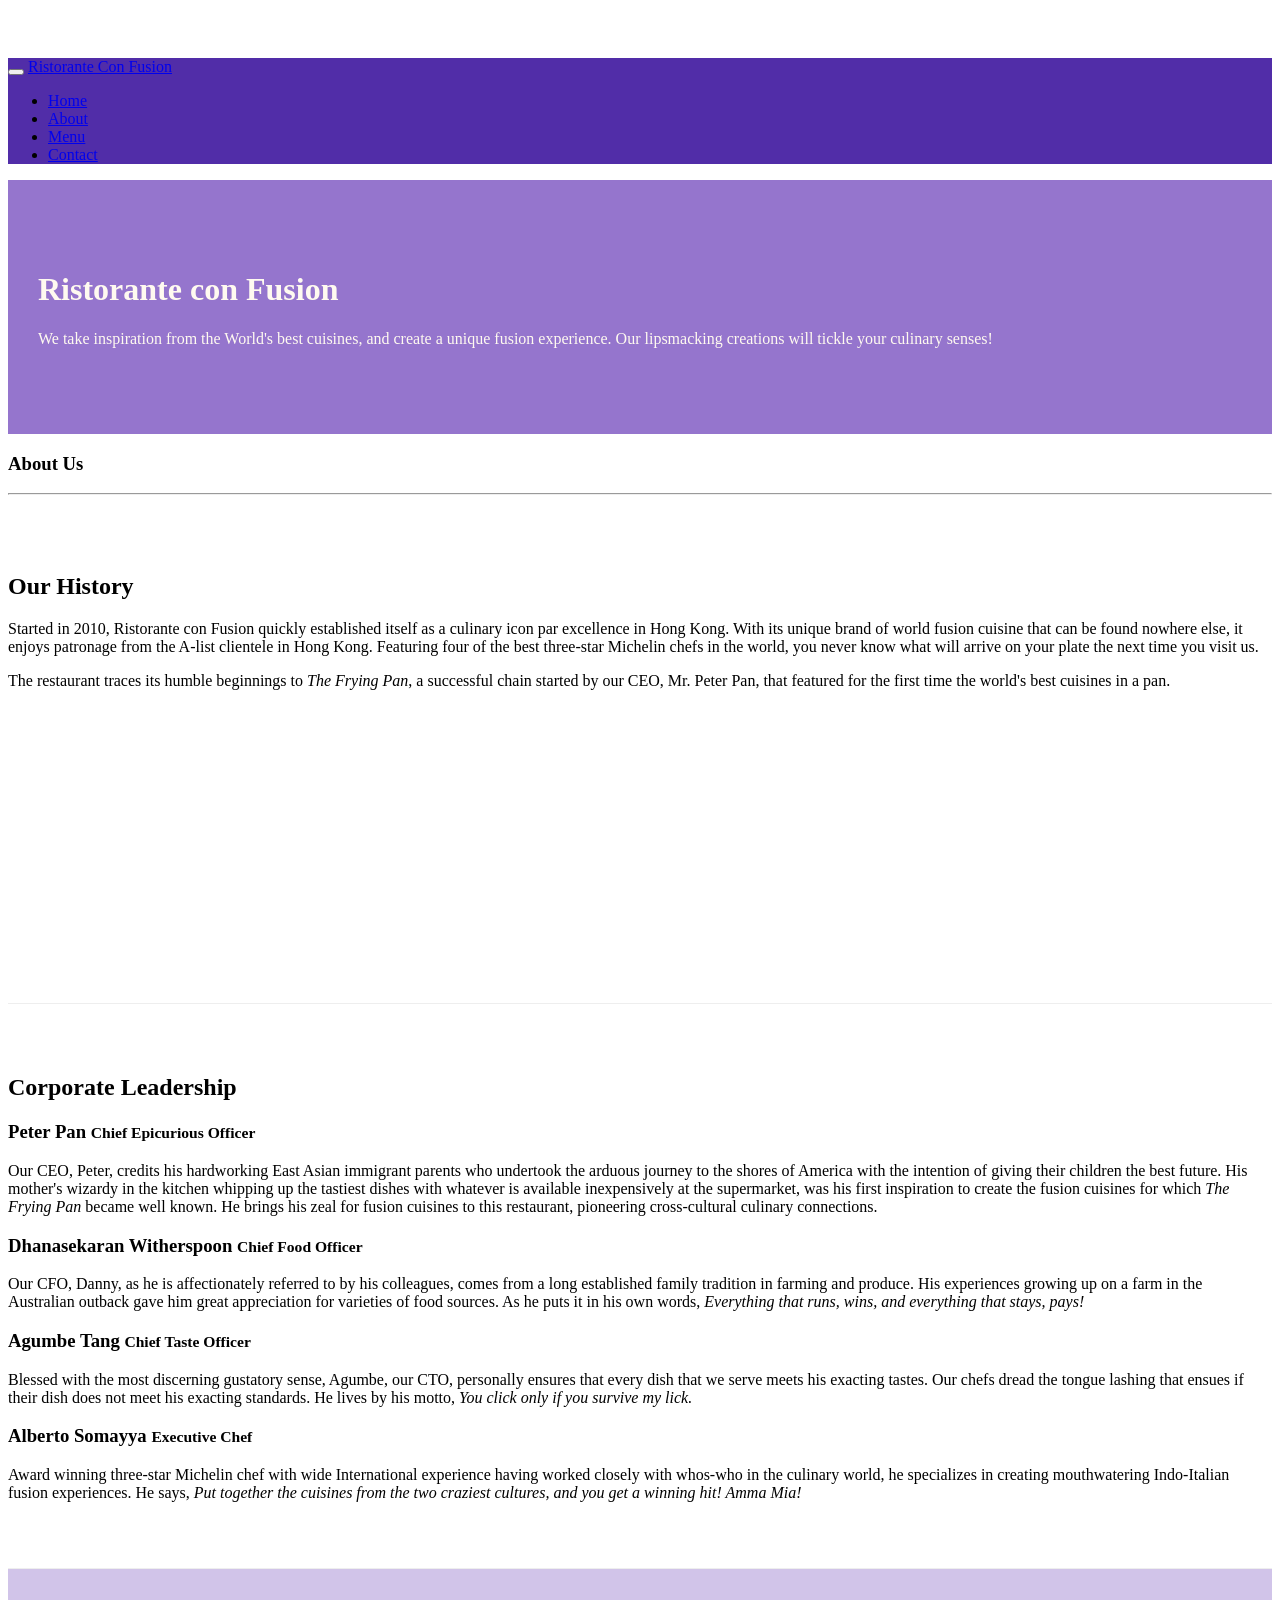
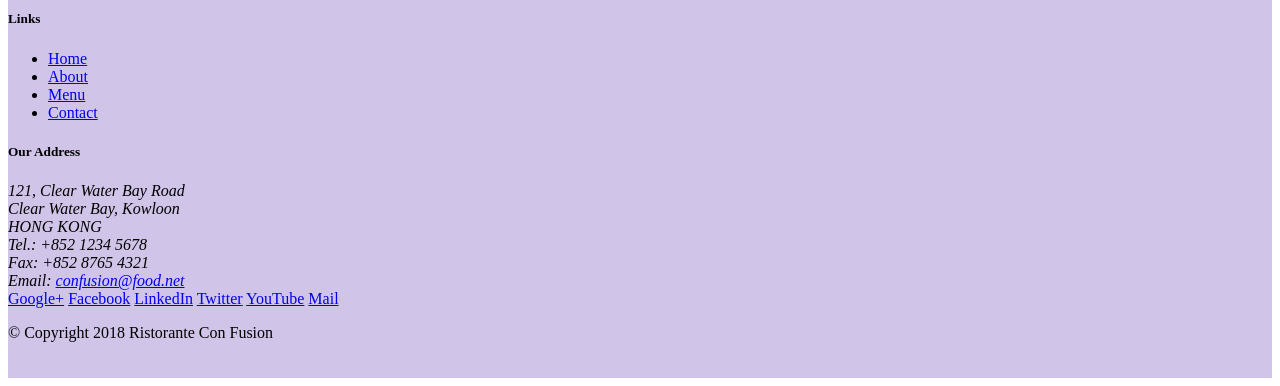
==== aboutus.html @ a21fac52 "adding navbar" ====
<!DOCTYPE html>
<html lang="en">

<head>
    <!-- Required meta tags always come first -->
    <meta charset="utf-8">
    <meta name="viewport" content="width=device-width, initial-scale=1, shrink-to-fit=no">
    <meta http-equiv="x-ua-compatible" content="ie=edge">

    <!-- Bootstrap CSS -->
    <link rel="stylesheet" href="node_modules/bootstrap/dist/css/bootstrap.min.css">
    <link rel="stylesheet" href="css/styles.css">
    <link rel="stylesheet" href="node_modules/font-awesome/css/font-awesome.min.css">
    <link rel="stylesheet" href="node_modules/bootstrap-social/bootstrap-social.css">
    <title>Ristorante Con Fusion: About Us</title>

</head>

<body>
    <nav class="navbar navbar-dark navbar-expand-sm fixed-top">
        <div class="container">
            <button class="navbar-toggler" type="button" data-toggle="collapse" data-target="#Navbar">
                <span class="navbar-toggler-icon"></span>
            </button>
            <a class="navbar-brand" href="#">Ristorante Con Fusion</a>
            <div class="collapse navbar-collapse" id="Navbar">
                <ul class="navbar-nav mr-auto">
                    <li class="nav-item"><a class="nav-link" href="./index.html">Home</a></li>
                    <li class="nav-item active"><a class="nav-link" href="#">About</a></li>
                    <li class="nav-item"><a class="nav-link" href="#">Menu</a></li>
                    <li class="nav-item"><a class="nav-link" href="#">Contact</a></li>
                </ul>
            </div>
        </div>
    </nav>
    <header class="jumbotron">
        <div class="container">
            <div class="row row-header">
                <div class="col-12 col-sm-6">
                    <h1>Ristorante con Fusion</h1>
                    <p>We take inspiration from the World's best cuisines, and create a unique fusion experience. Our
                        lipsmacking creations will tickle your culinary senses!</p>
                </div>
                <div class="col-12 col-sm">
                </div>
            </div>
        </div>
    </header>

    <div class="container">
        <div>
            <div>
                <h3>About Us</h3>
                <hr>
            </div>
        </div>

        <div class="row row-content align-items-center">
            <div class="col-12 col-sm-6">
                <h2>Our History</h2>
                <p>Started in 2010, Ristorante con Fusion quickly established itself as a culinary icon par excellence
                    in Hong Kong. With its unique brand of world fusion cuisine that can be found nowhere else, it
                    enjoys patronage from the A-list clientele in Hong Kong. Featuring four of the best three-star
                    Michelin chefs in the world, you never know what will arrive on your plate the next time you visit
                    us.</p>
                <p>The restaurant traces its humble beginnings to <em>The Frying Pan</em>, a successful chain started
                    by our CEO, Mr. Peter Pan, that featured for the first time the world's best cuisines in a pan.</p>
            </div>
            <div>
            </div>
        </div>


        <div class="row row-content align-items-center">
            <div class="col-12">
                <h2>Corporate Leadership</h2>
                <h3>Peter Pan <small>Chief Epicurious Officer</small></h3>
                <p class="d-none d-sm-block">Our CEO, Peter, credits his hardworking East Asian immigrant parents who
                    undertook the arduous
                    journey to the shores of America with the intention of giving their children the best future. His
                    mother's wizardy in the kitchen whipping up the tastiest dishes with whatever is available
                    inexpensively at the supermarket, was his first inspiration to create the fusion cuisines for which
                    <em>The Frying Pan</em> became well known. He brings his zeal for fusion cuisines to this
                    restaurant, pioneering cross-cultural culinary connections.</p>
                <h3>Dhanasekaran Witherspoon <small>Chief Food Officer</small></h3>
                <p class="d-none d-sm-block">Our CFO, Danny, as he is affectionately referred to by his colleagues,
                    comes from a long established
                    family tradition in farming and produce. His experiences growing up on a farm in the Australian
                    outback gave him great appreciation for varieties of food sources. As he puts it in his own words,
                    <em>Everything that runs, wins, and everything that stays, pays!</em></p>
                <h3>Agumbe Tang <small>Chief Taste Officer</small></h3>
                <p class="d-none d-sm-block">Blessed with the most discerning gustatory sense, Agumbe, our CTO,
                    personally ensures that every
                    dish that we serve meets his exacting tastes. Our chefs dread the tongue lashing that ensues if
                    their dish does not meet his exacting standards. He lives by his motto, <em>You click only if you
                        survive my lick.</em></p>
                <h3>Alberto Somayya <small>Executive Chef</small></h3>
                <p class="d-none d-sm-block">Award winning three-star Michelin chef with wide International
                    experience having worked closely with
                    whos-who in the culinary world, he specializes in creating mouthwatering Indo-Italian fusion
                    experiences. He says, <em>Put together the cuisines from the two craziest cultures, and you get a
                        winning hit! Amma Mia!</em></p>
            </div>
        </div>

    </div>

    <footer class="footer">
        <div class="container">
            <div class="row">
                <div class="col-4 offset-1 col-sm-2">
                    <h5>Links</h5>
                    <ul class="list-unstyled">
                        <li><a href="#">Home</a></li>
                        <li><a href="#">About</a></li>
                        <li><a href="#">Menu</a></li>
                        <li><a href="#">Contact</a></li>
                    </ul>
                </div>
                <div class="col-7 col-sm-5">
                    <h5>Our Address</h5>
                    <address>
                        121, Clear Water Bay Road<br>
                        Clear Water Bay, Kowloon<br>
                        HONG KONG<br>
                        Tel.: +852 1234 5678<br>
                        Fax: +852 8765 4321<br>
                        Email: <a href="mailto:confusion@food.net">confusion@food.net</a>
                    </address>
                </div>
                <div class="col-12 col-sm-4 align-self-center">
                    <div class="text-center">
                        <a href="http://google.com/+">Google+</a>
                        <a href="http://www.facebook.com/profile.php?id=">Facebook</a>
                        <a href="http://www.linkedin.com/in/">LinkedIn</a>
                        <a href="http://twitter.com/">Twitter</a>
                        <a href="http://youtube.com/">YouTube</a>
                        <a href="mailto:">Mail</a>
                    </div>
                </div>
            </div>
            <div class="row justify-content-center">
                <div class="col-auto">
                    <p>© Copyright 2018 Ristorante Con Fusion</p>
                </div>
            </div>
        </div>
    </footer>

</body>

</html>
---- css/styles.css ----
body{
    padding:50px 0px 0px 0px;
    z-index:0;
}

.navbar-dark {
     background-color: #512DA8;
}

.row-header {
    margin: 0px auto;
    padding: 0px auto;
}

.row-content {
    margin: 0px auto;
    padding: 50px 0px 50px 0px;
    border-bottom: 1px ridge;
    min-height: 400px;
}

.footer {
    background-color: #D1C4E9;
    margin: 0px auto;
    padding: 20px 0px 20px 0px;
}

.jumbotron {
    padding: 70px 30px 70px 30px;
    margin: 0px auto;
    background: #9575CD;
    color: floralwhite;
}

.address {
    font-size: 80%;
    margin: 0px;
    color: #0f0f0f;
}
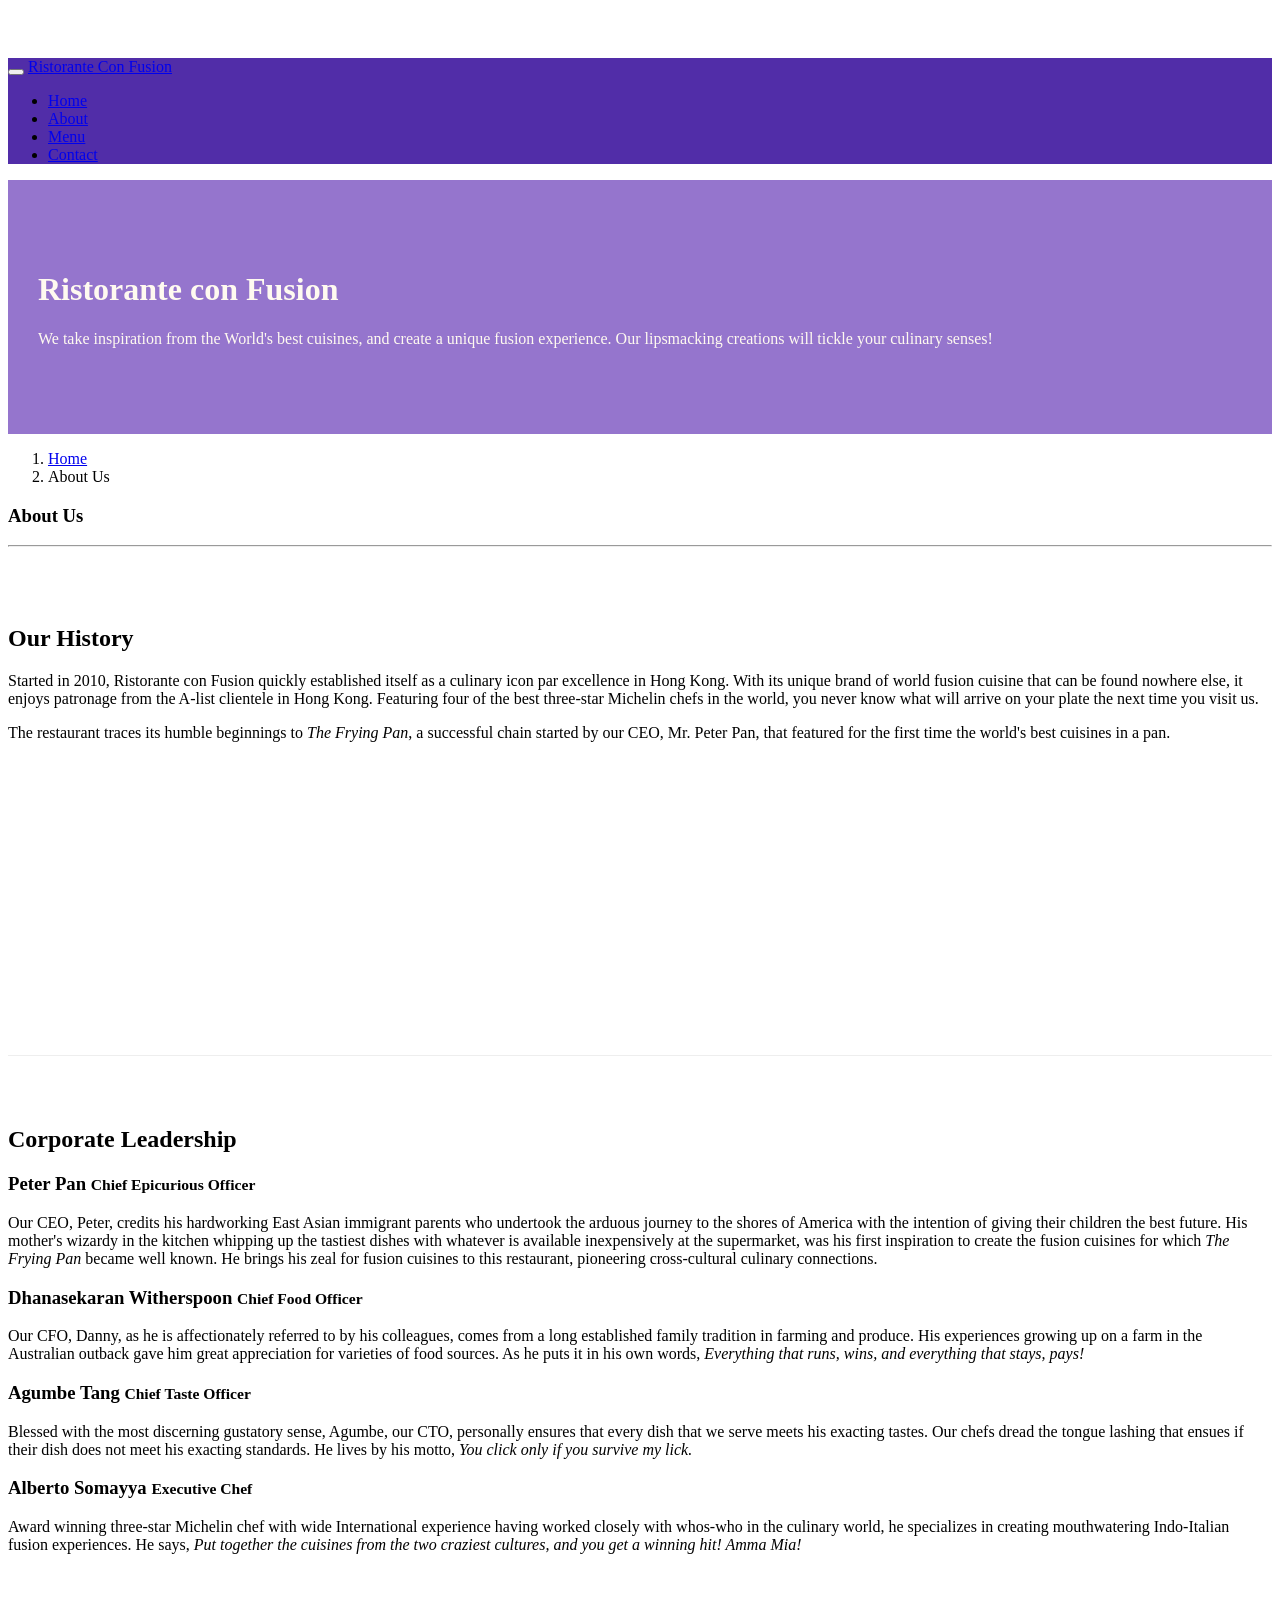
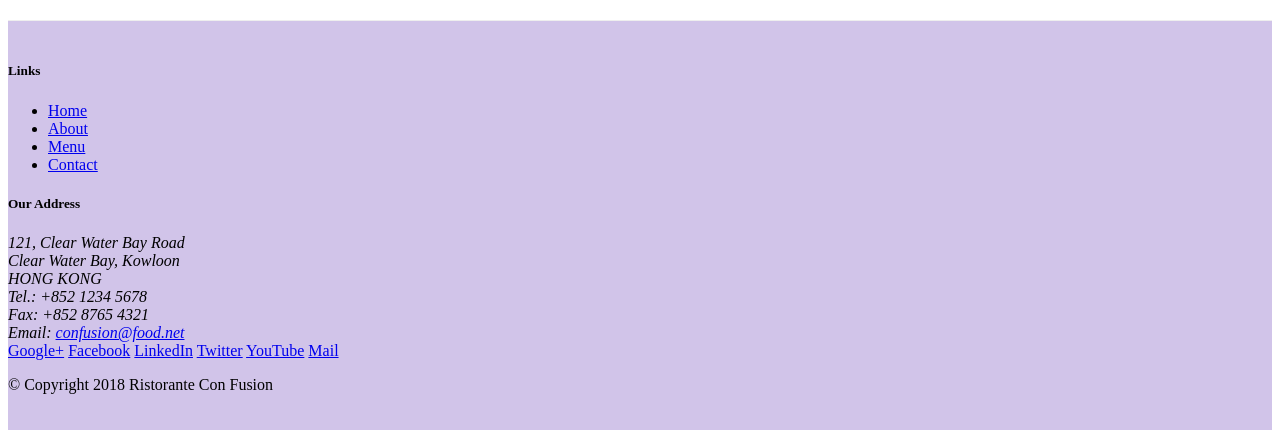
==== commit fe980541: "added breadcrumbs" ====
--- a/aboutus.html
+++ b/aboutus.html
@@ -48,8 +48,12 @@
     </header>
 
     <div class="container">
-        <div>
-            <div>
+        <div class="row">
+            <ol class="col-12 breadcrumb">
+                <li class="breadcrumb-item"><a href="./index.html">Home</a></li>
+                <li class="breadcrumb-item active">About Us</li>
+            </ol>
+            <div class="col-12">
                 <h3>About Us</h3>
                 <hr>
             </div>
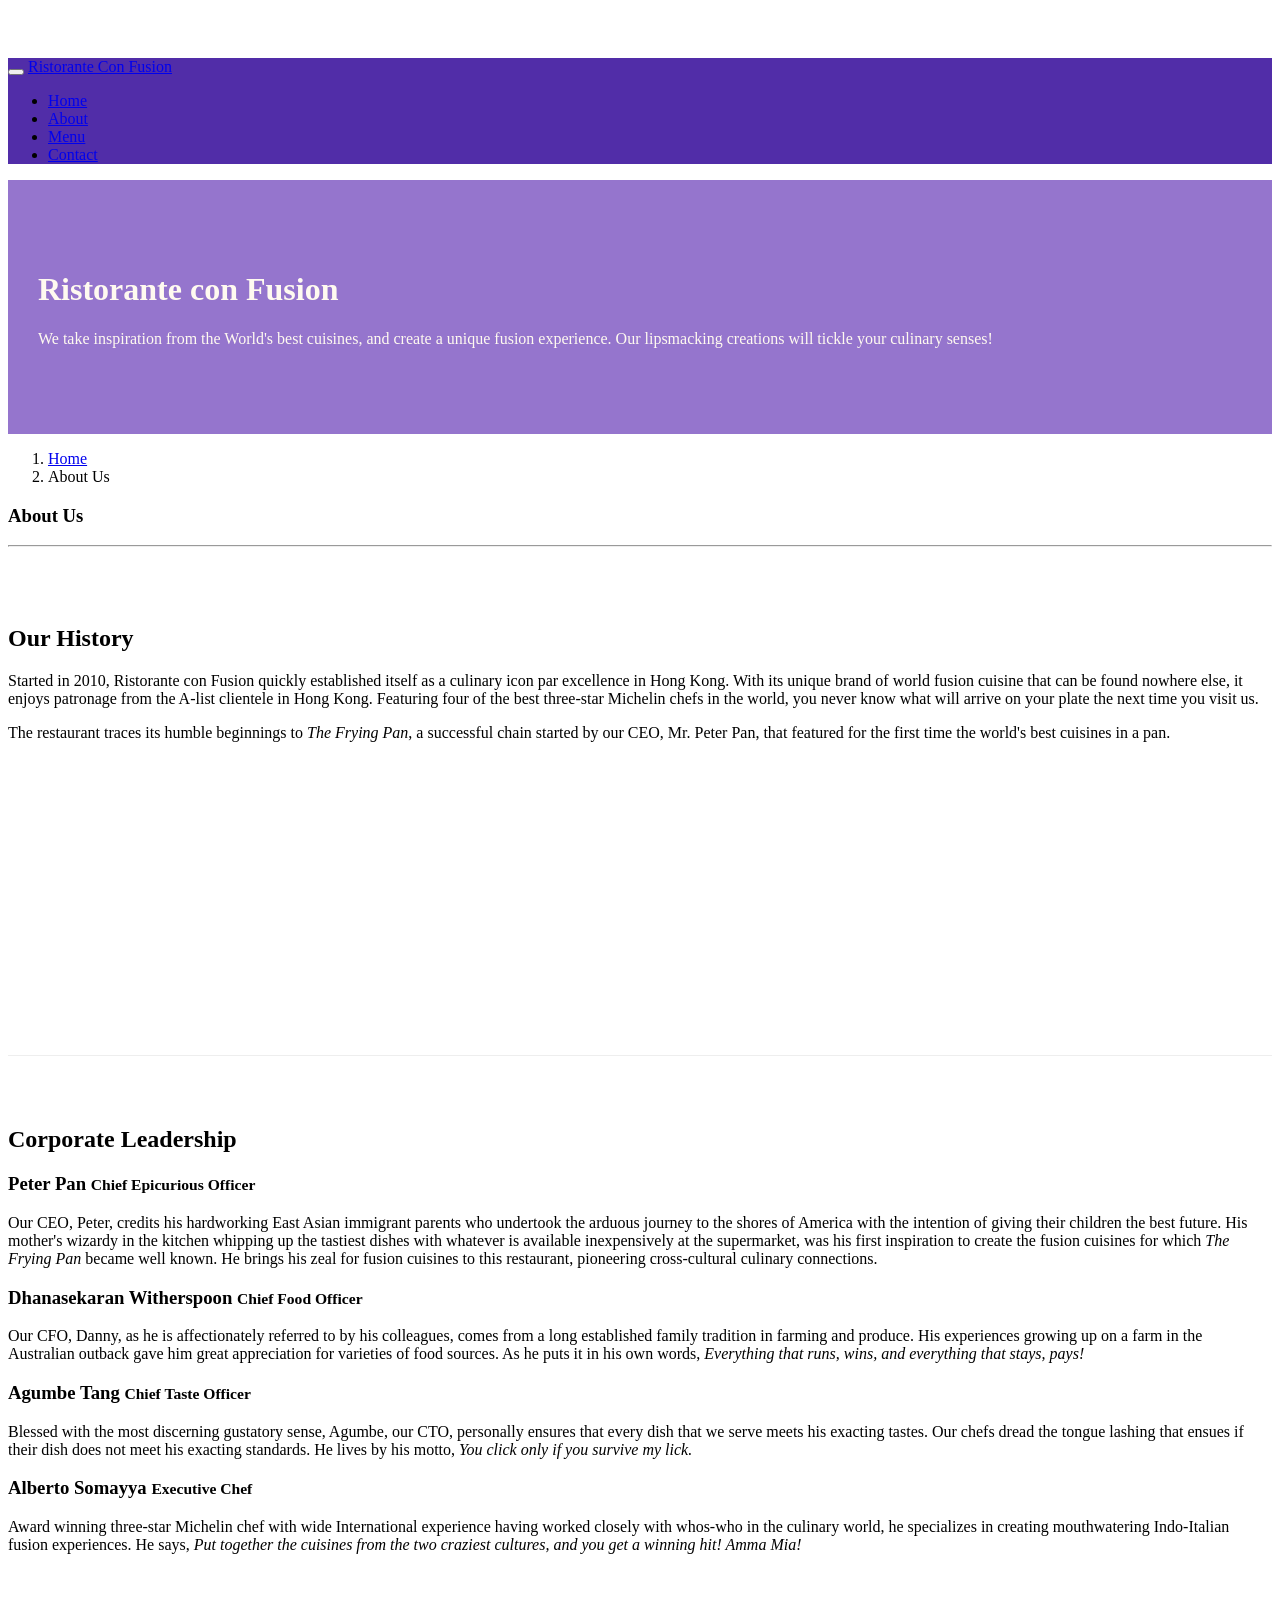
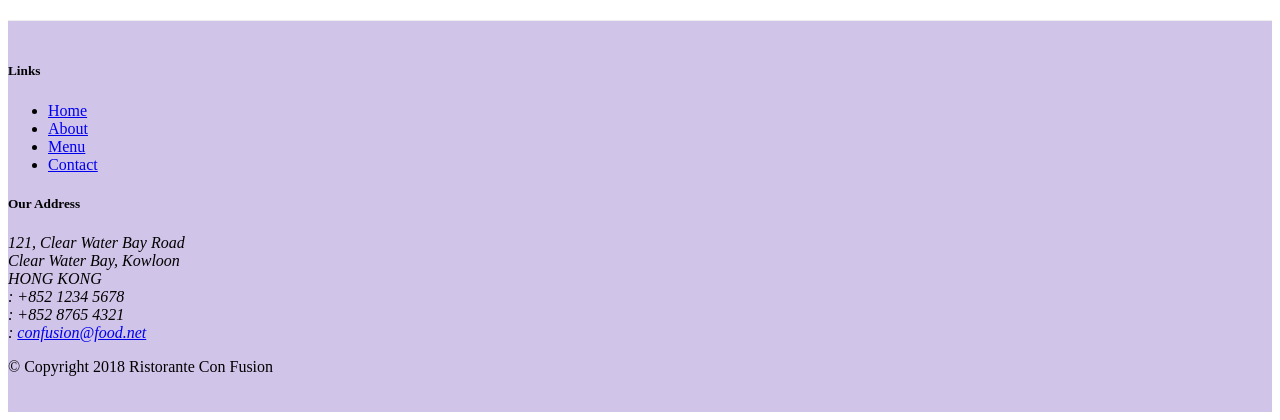
==== commit a32a4d88: "added icon fonts" ====
--- a/aboutus.html
+++ b/aboutus.html
@@ -25,10 +25,13 @@
             <a class="navbar-brand" href="#">Ristorante Con Fusion</a>
             <div class="collapse navbar-collapse" id="Navbar">
                 <ul class="navbar-nav mr-auto">
-                    <li class="nav-item"><a class="nav-link" href="./index.html">Home</a></li>
-                    <li class="nav-item active"><a class="nav-link" href="#">About</a></li>
-                    <li class="nav-item"><a class="nav-link" href="#">Menu</a></li>
-                    <li class="nav-item"><a class="nav-link" href="#">Contact</a></li>
+                    <li class="nav-item"><a class="nav-link" href="./index.html"><span class="fa fa-home fa-lg"></span>
+                            Home</a></li>
+                    <li class="nav-item active"><a class="nav-link" href="#"><span class="fa fa-info fa-lg"></span>
+                            About</a></li>
+                    <li class="nav-item"><a class="nav-link" href="#"><span class="fa fa-list fa-lg"></span> Menu</a></li>
+                    <li class="nav-item"><a class="nav-link" href="#"><span class="fa fa-address-card fa-lg"></span>
+                            Contact</a></li>
                 </ul>
             </div>
         </div>
@@ -127,19 +130,21 @@
                         121, Clear Water Bay Road<br>
                         Clear Water Bay, Kowloon<br>
                         HONG KONG<br>
-                        Tel.: +852 1234 5678<br>
-                        Fax: +852 8765 4321<br>
-                        Email: <a href="mailto:confusion@food.net">confusion@food.net</a>
+                        <i class="fa fa-phone fa-lg"></i>: +852 1234 5678<br>
+                        <i class="fa fa-fax fa-lg"></i>: +852 8765 4321<br>
+                        <i class="fa fa-envelope fa-lg"></i>:
+                        <a href="mailto:confusion@food.net">confusion@food.net</a>
                     </address>
                 </div>
                 <div class="col-12 col-sm-4 align-self-center">
                     <div class="text-center">
-                        <a href="http://google.com/+">Google+</a>
-                        <a href="http://www.facebook.com/profile.php?id=">Facebook</a>
-                        <a href="http://www.linkedin.com/in/">LinkedIn</a>
-                        <a href="http://twitter.com/">Twitter</a>
-                        <a href="http://youtube.com/">YouTube</a>
-                        <a href="mailto:">Mail</a>
+                        <a class="btn btn-social-icon btn-google" href="http://google.com/+"><i class="fa fa-google-plus"></i></a>
+                        <a class="btn btn-social-icon btn-facebook" href="http://www.facebook.com/profile.php?id="><i
+                                class="fa fa-facebook"></i></a>
+                        <a class="btn btn-social-icon btn-linkedin" href="http://www.linkedin.com/in/"><i class="fa fa-linkedin"></i></a>
+                        <a class="btn btn-social-icon btn-twitter" href="http://twitter.com/"><i class="fa fa-twitter"></i></a>
+                        <a class="btn btn-social-icon btn-google" href="http://youtube.com/"><i class="fa fa-youtube"></i></a>
+                        <a class="btn btn-social-icon" href="mailto:"><i class="fa fa-envelope-o"></i></a>
                     </div>
                 </div>
             </div>
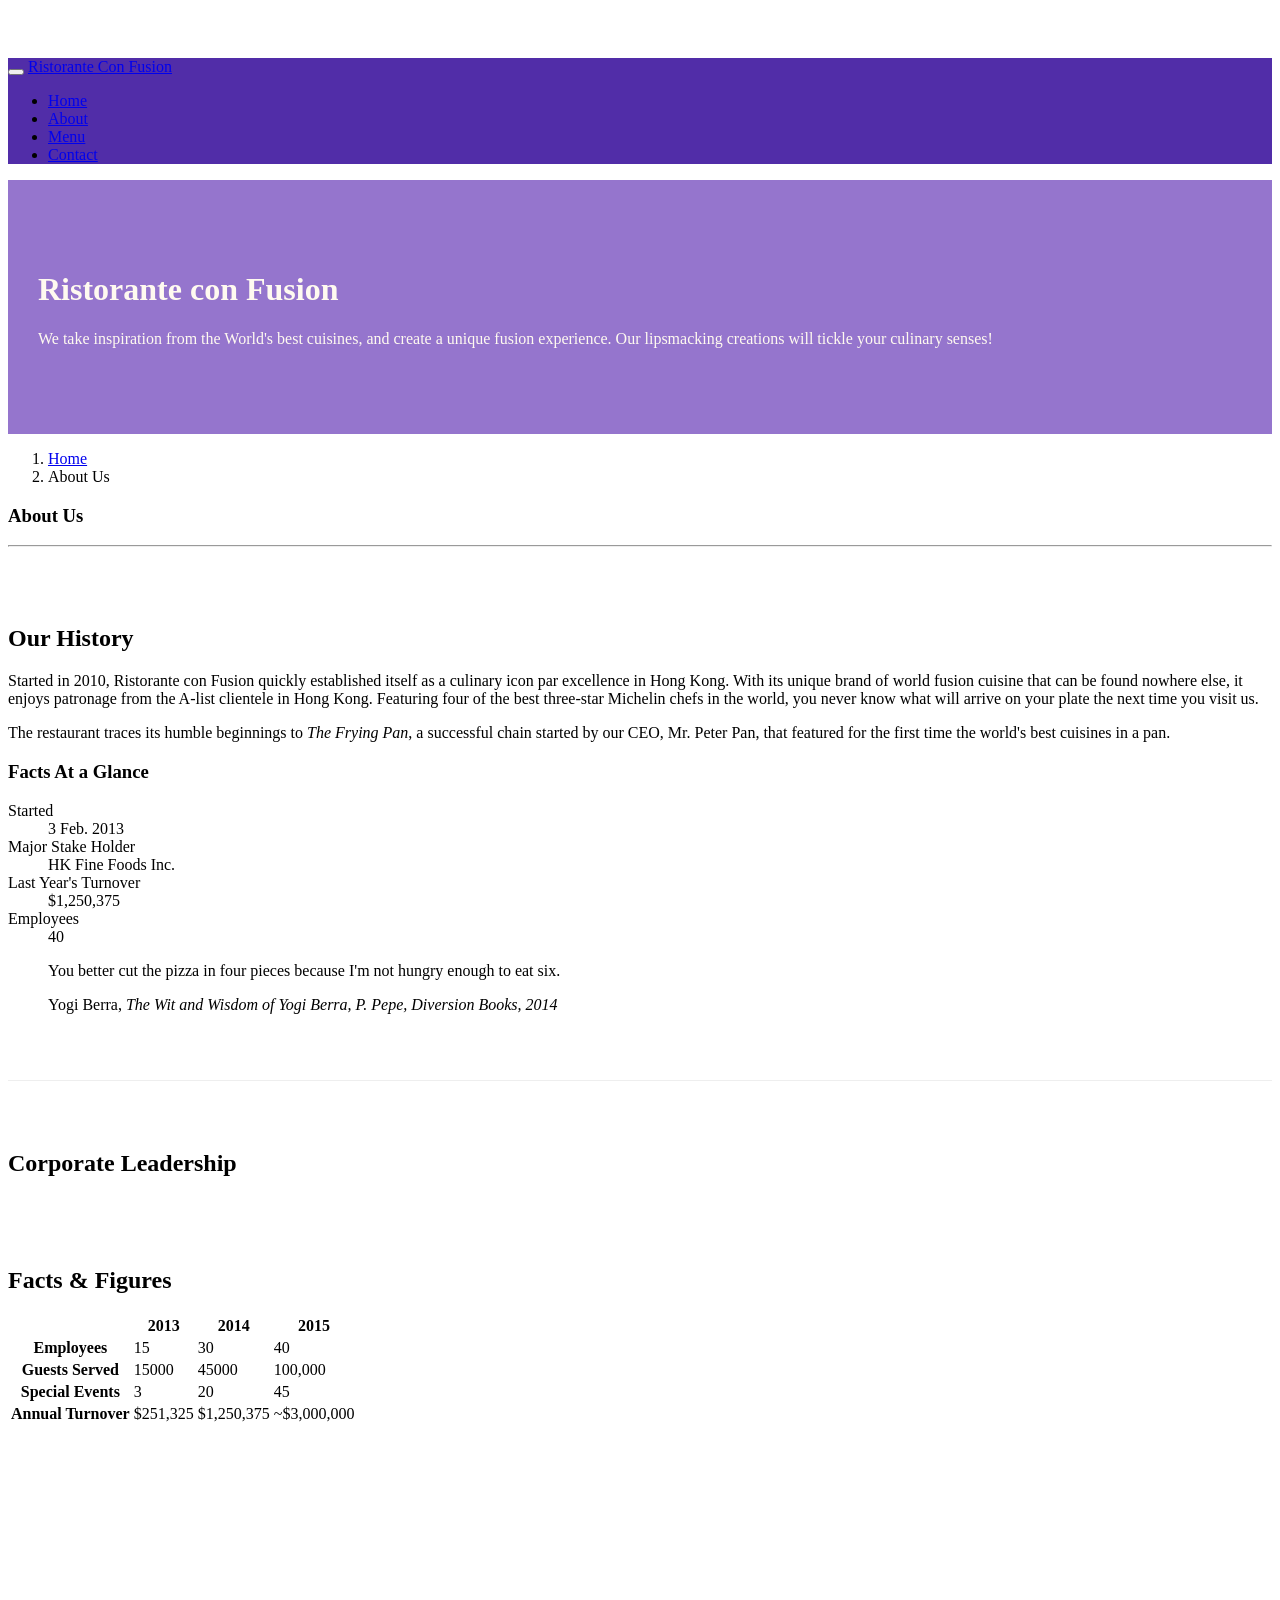
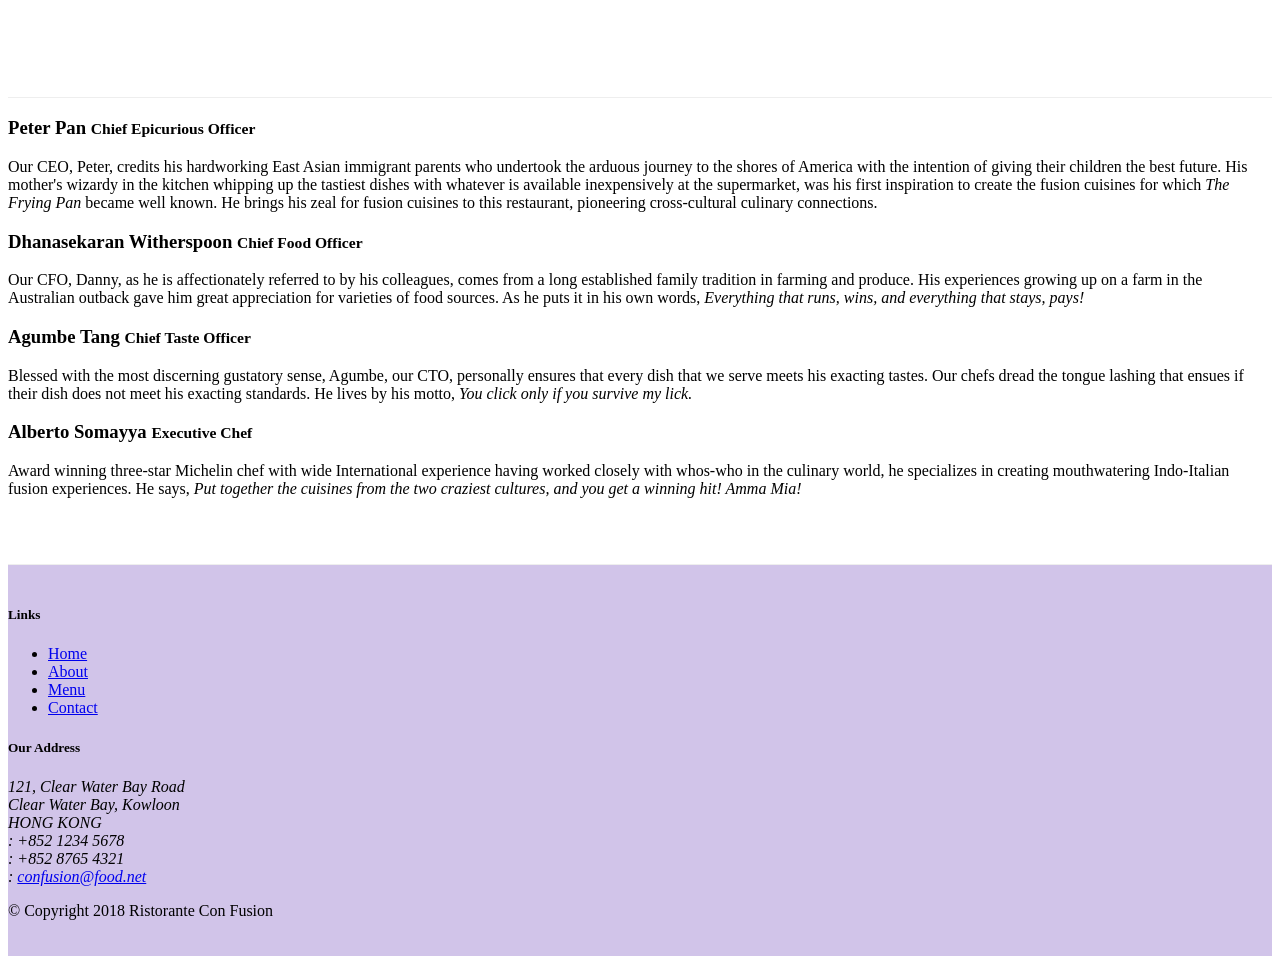
==== commit 1afb0a6c: "added table and card to aboutus" ====
--- a/aboutus.html
+++ b/aboutus.html
@@ -30,7 +30,7 @@
                     <li class="nav-item active"><a class="nav-link" href="#"><span class="fa fa-info fa-lg"></span>
                             About</a></li>
                     <li class="nav-item"><a class="nav-link" href="#"><span class="fa fa-list fa-lg"></span> Menu</a></li>
-                    <li class="nav-item"><a class="nav-link" href="#"><span class="fa fa-address-card fa-lg"></span>
+                    <li class="nav-item"><a class="nav-link" href="./contactus.html"><span class="fa fa-address-card fa-lg"></span>
                             Contact</a></li>
                 </ul>
             </div>
@@ -73,14 +73,87 @@
                 <p>The restaurant traces its humble beginnings to <em>The Frying Pan</em>, a successful chain started
                     by our CEO, Mr. Peter Pan, that featured for the first time the world's best cuisines in a pan.</p>
             </div>
-            <div>
-            </div>
+            <div class="col-12 col-sm-6">
+                    <div class="card">
+                        <h3 class="card-header bg-primary text-white">Facts At a Glance</h3>
+                        <div class="card-body">
+                            <dl class="row">
+                                <dt class="col-6">Started</dt>
+                                <dd class="col-6">3 Feb. 2013</dd>
+                                <dt class="col-6">Major Stake Holder</dt>
+                                <dd class="col-6">HK Fine Foods Inc.</dd>
+                                <dt class="col-6">Last Year's Turnover</dt>
+                                <dd class="col-6">$1,250,375</dd>
+                                <dt class="col-6">Employees</dt>
+                                <dd class="col-6">40</dd>
+                            </dl>
+                        </div>
+                    </div>
+                </div>
+                <div class="col-12">
+                        <div class="card card-body bg-light">
+                            <blockquote class="blockquote">
+                                <p class="mb-0">You better cut the pizza in four pieces because
+                                    I'm not hungry enough to eat six.</p>
+                                <footer class="blockquote-footer">Yogi Berra,
+                                    <cite title="Source Title">The Wit and Wisdom of Yogi Berra,
+                                    P. Pepe, Diversion Books, 2014</cite>
+                                </footer>
+                            </blockquote>
+                        </div>
+                    </div>
         </div>
 
 
         <div class="row row-content align-items-center">
             <div class="col-12">
                 <h2>Corporate Leadership</h2>
+                <div class="row row-content">
+                        <div class="col-12 col-sm-9">
+                            <h2>Facts &amp; Figures</h2>                            
+                            <div class="table-responsive">
+                                    <table class="table table-striped">
+                                        <thead class="thead-dark">
+                                            <tr>
+                                                <th>&nbsp;</th>
+                                                <th>2013</th>
+                                                <th>2014</th>
+                                                <th>2015</th>
+                                            </tr>
+                                        </thead>
+                                        <tbody>
+                                            <tr>
+                                                <th>Employees</th>
+                                                <td>15</td>
+                                                <td>30</td>
+                                                <td>40</td>
+                                            </tr>
+                                            <tr>
+                                                <th>Guests Served</th>
+                                                <td>15000</td>
+                                                <td>45000</td>
+                                                <td>100,000</td>
+                                            </tr>
+                                            <tr>
+                                                <th>Special Events</th>
+                                                <td>3</td>
+                                                <td>20</td>
+                                                <td>45</td>
+                                            </tr>
+                                            <tr>
+                                                <th>Annual Turnover</th>
+                                                <td>$251,325</td>
+                                                <td>$1,250,375</td>
+                                                <td>~$3,000,000</td>
+                                            </tr>
+                                        </tbody>
+                                    </table>
+                                </div>
+                        </div>
+                         <div class="col-12 col-sm-3">
+                             
+                        </div>
+                   </div> 
                 <h3>Peter Pan <small>Chief Epicurious Officer</small></h3>
                 <p class="d-none d-sm-block">Our CEO, Peter, credits his hardworking East Asian immigrant parents who
                     undertook the arduous
@@ -118,10 +191,10 @@
                 <div class="col-4 offset-1 col-sm-2">
                     <h5>Links</h5>
                     <ul class="list-unstyled">
-                        <li><a href="#">Home</a></li>
-                        <li><a href="#">About</a></li>
+                        <li><a href="./index.html">Home</a></li>
+                        <li><a href="./aboutus.html">About</a></li>
                         <li><a href="#">Menu</a></li>
-                        <li><a href="#">Contact</a></li>
+                        <li><a href="./contactus.html">Contact</a></li>
                     </ul>
                 </div>
                 <div class="col-7 col-sm-5">
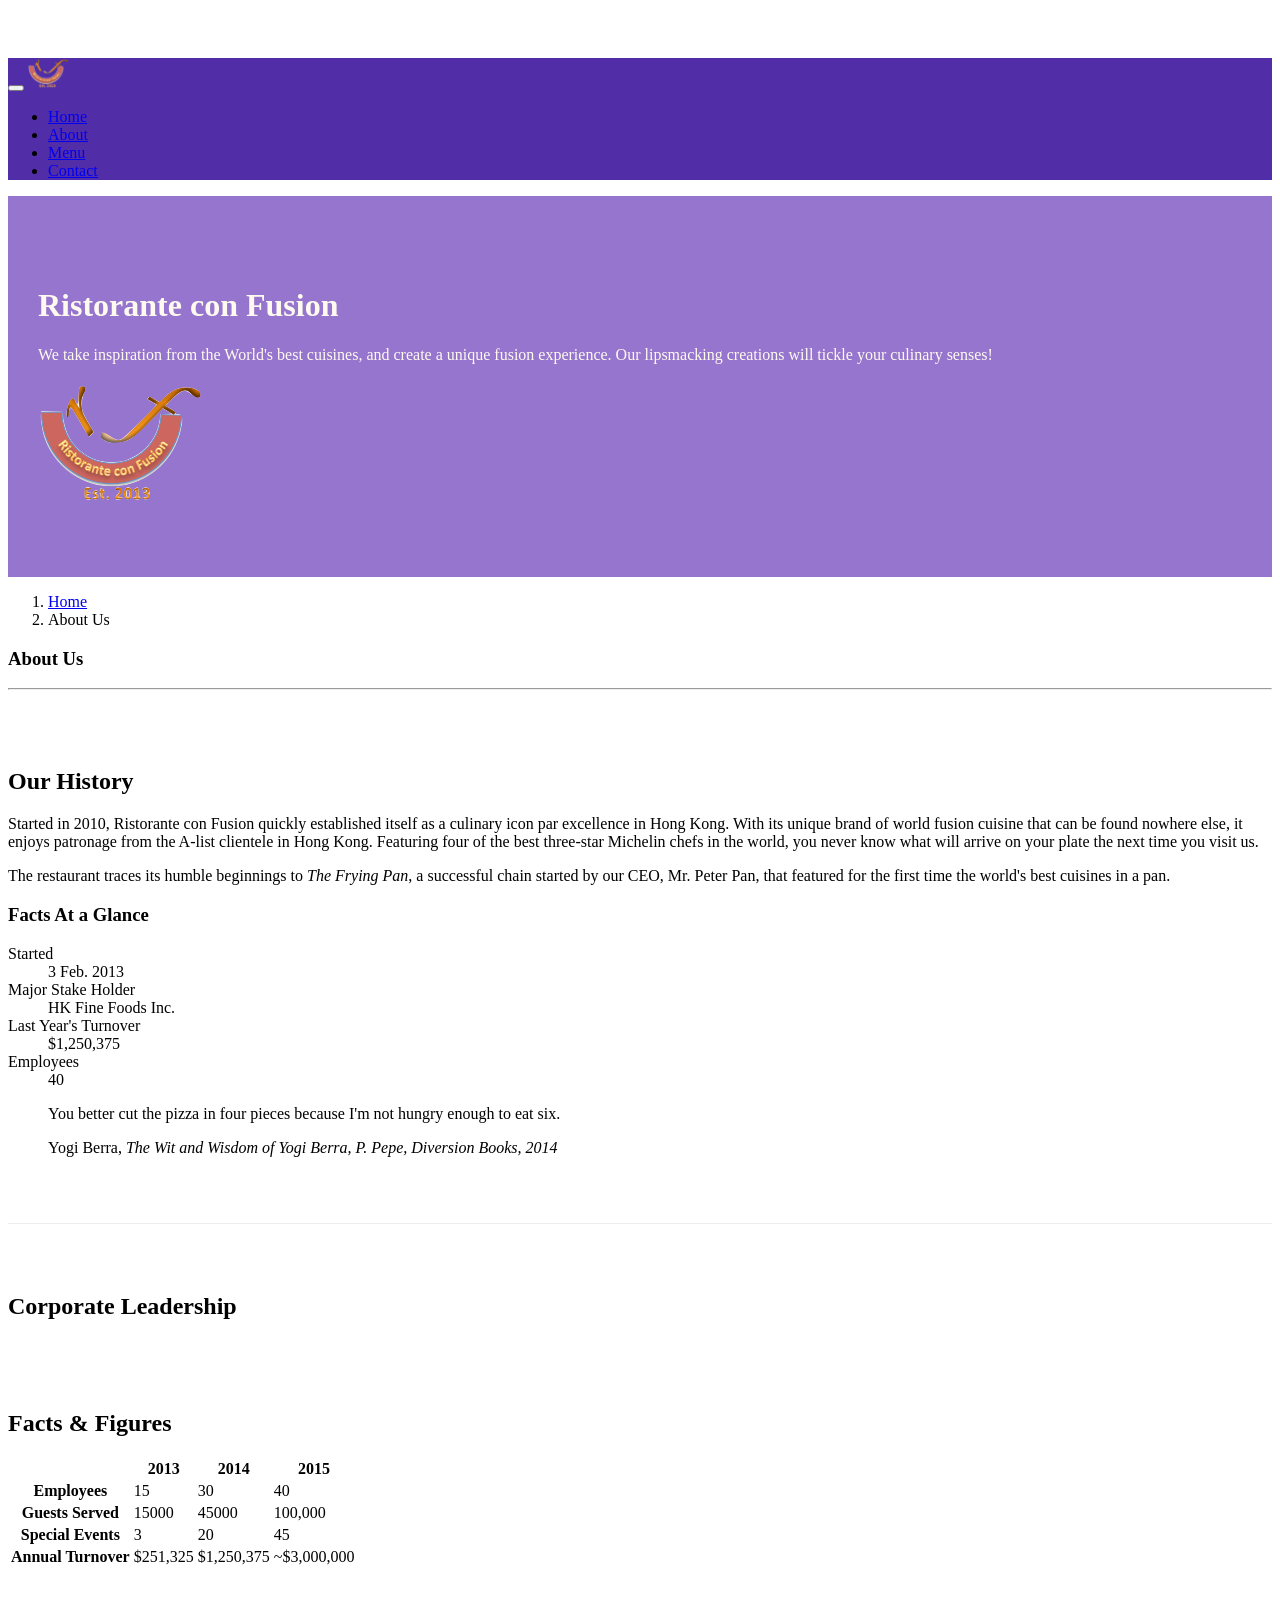
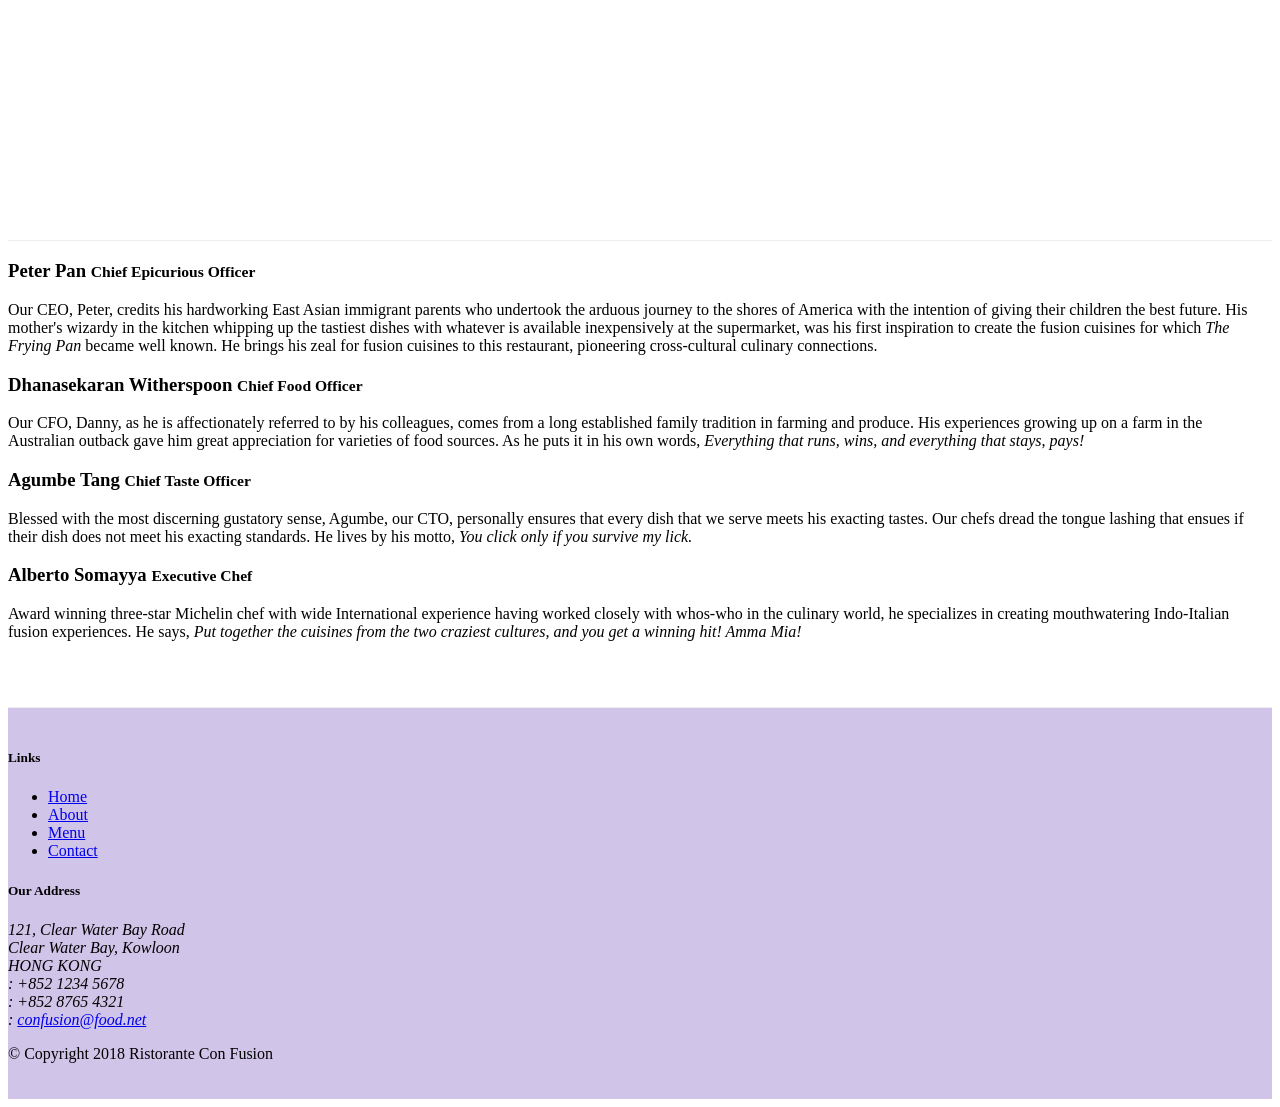
==== commit 568dfd18: "added images and media to index" ====
--- a/aboutus.html
+++ b/aboutus.html
@@ -22,7 +22,7 @@
             <button class="navbar-toggler" type="button" data-toggle="collapse" data-target="#Navbar">
                 <span class="navbar-toggler-icon"></span>
             </button>
-            <a class="navbar-brand" href="#">Ristorante Con Fusion</a>
+            <a class="navbar-brand mr-auto" href="#"><img src="img/logo.png" height="30" width="41"></a>
             <div class="collapse navbar-collapse" id="Navbar">
                 <ul class="navbar-nav mr-auto">
                     <li class="nav-item"><a class="nav-link" href="./index.html"><span class="fa fa-home fa-lg"></span>
@@ -44,7 +44,8 @@
                     <p>We take inspiration from the World's best cuisines, and create a unique fusion experience. Our
                         lipsmacking creations will tickle your culinary senses!</p>
                 </div>
-                <div class="col-12 col-sm">
+                <div class="col-12 col-sm align-self-center">
+                    <img src="img/logo.png" class="img-fluid">
                 </div>
             </div>
         </div>
@@ -74,34 +75,34 @@
                     by our CEO, Mr. Peter Pan, that featured for the first time the world's best cuisines in a pan.</p>
             </div>
             <div class="col-12 col-sm-6">
-                    <div class="card">
-                        <h3 class="card-header bg-primary text-white">Facts At a Glance</h3>
-                        <div class="card-body">
-                            <dl class="row">
-                                <dt class="col-6">Started</dt>
-                                <dd class="col-6">3 Feb. 2013</dd>
-                                <dt class="col-6">Major Stake Holder</dt>
-                                <dd class="col-6">HK Fine Foods Inc.</dd>
-                                <dt class="col-6">Last Year's Turnover</dt>
-                                <dd class="col-6">$1,250,375</dd>
-                                <dt class="col-6">Employees</dt>
-                                <dd class="col-6">40</dd>
-                            </dl>
-                        </div>
-                    </div>
-                </div>
-                <div class="col-12">
-                        <div class="card card-body bg-light">
-                            <blockquote class="blockquote">
-                                <p class="mb-0">You better cut the pizza in four pieces because
-                                    I'm not hungry enough to eat six.</p>
-                                <footer class="blockquote-footer">Yogi Berra,
-                                    <cite title="Source Title">The Wit and Wisdom of Yogi Berra,
-                                    P. Pepe, Diversion Books, 2014</cite>
-                                </footer>
-                            </blockquote>
-                        </div>
-                    </div>
+                <div class="card">
+                    <h3 class="card-header bg-primary text-white">Facts At a Glance</h3>
+                    <div class="card-body">
+                        <dl class="row">
+                            <dt class="col-6">Started</dt>
+                            <dd class="col-6">3 Feb. 2013</dd>
+                            <dt class="col-6">Major Stake Holder</dt>
+                            <dd class="col-6">HK Fine Foods Inc.</dd>
+                            <dt class="col-6">Last Year's Turnover</dt>
+                            <dd class="col-6">$1,250,375</dd>
+                            <dt class="col-6">Employees</dt>
+                            <dd class="col-6">40</dd>
+                        </dl>
+                    </div>
+                </div>
+            </div>
+            <div class="col-12">
+                <div class="card card-body bg-light">
+                    <blockquote class="blockquote">
+                        <p class="mb-0">You better cut the pizza in four pieces because
+                            I'm not hungry enough to eat six.</p>
+                        <footer class="blockquote-footer">Yogi Berra,
+                            <cite title="Source Title">The Wit and Wisdom of Yogi Berra,
+                                P. Pepe, Diversion Books, 2014</cite>
+                        </footer>
+                    </blockquote>
+                </div>
+            </div>
         </div>
 
 
@@ -109,51 +110,51 @@
             <div class="col-12">
                 <h2>Corporate Leadership</h2>
                 <div class="row row-content">
-                        <div class="col-12 col-sm-9">
-                            <h2>Facts &amp; Figures</h2>                            
-                            <div class="table-responsive">
-                                    <table class="table table-striped">
-                                        <thead class="thead-dark">
-                                            <tr>
-                                                <th>&nbsp;</th>
-                                                <th>2013</th>
-                                                <th>2014</th>
-                                                <th>2015</th>
-                                            </tr>
-                                        </thead>
-                                        <tbody>
-                                            <tr>
-                                                <th>Employees</th>
-                                                <td>15</td>
-                                                <td>30</td>
-                                                <td>40</td>
-                                            </tr>
-                                            <tr>
-                                                <th>Guests Served</th>
-                                                <td>15000</td>
-                                                <td>45000</td>
-                                                <td>100,000</td>
-                                            </tr>
-                                            <tr>
-                                                <th>Special Events</th>
-                                                <td>3</td>
-                                                <td>20</td>
-                                                <td>45</td>
-                                            </tr>
-                                            <tr>
-                                                <th>Annual Turnover</th>
-                                                <td>$251,325</td>
-                                                <td>$1,250,375</td>
-                                                <td>~$3,000,000</td>
-                                            </tr>
-                                        </tbody>
-                                    </table>
-                                </div>
+                    <div class="col-12 col-sm-9">
+                        <h2>Facts &amp; Figures</h2>
+                        <div class="table-responsive">
+                            <table class="table table-striped">
+                                <thead class="thead-dark">
+                                    <tr>
+                                        <th>&nbsp;</th>
+                                        <th>2013</th>
+                                        <th>2014</th>
+                                        <th>2015</th>
+                                    </tr>
+                                </thead>
+                                <tbody>
+                                    <tr>
+                                        <th>Employees</th>
+                                        <td>15</td>
+                                        <td>30</td>
+                                        <td>40</td>
+                                    </tr>
+                                    <tr>
+                                        <th>Guests Served</th>
+                                        <td>15000</td>
+                                        <td>45000</td>
+                                        <td>100,000</td>
+                                    </tr>
+                                    <tr>
+                                        <th>Special Events</th>
+                                        <td>3</td>
+                                        <td>20</td>
+                                        <td>45</td>
+                                    </tr>
+                                    <tr>
+                                        <th>Annual Turnover</th>
+                                        <td>$251,325</td>
+                                        <td>$1,250,375</td>
+                                        <td>~$3,000,000</td>
+                                    </tr>
+                                </tbody>
+                            </table>
                         </div>
-                         <div class="col-12 col-sm-3">
-                             
-                        </div>
-                   </div> 
+                    </div>
+                    <div class="col-12 col-sm-3">
+
+                    </div>
+                </div>
                 <h3>Peter Pan <small>Chief Epicurious Officer</small></h3>
                 <p class="d-none d-sm-block">Our CEO, Peter, credits his hardworking East Asian immigrant parents who
                     undertook the arduous
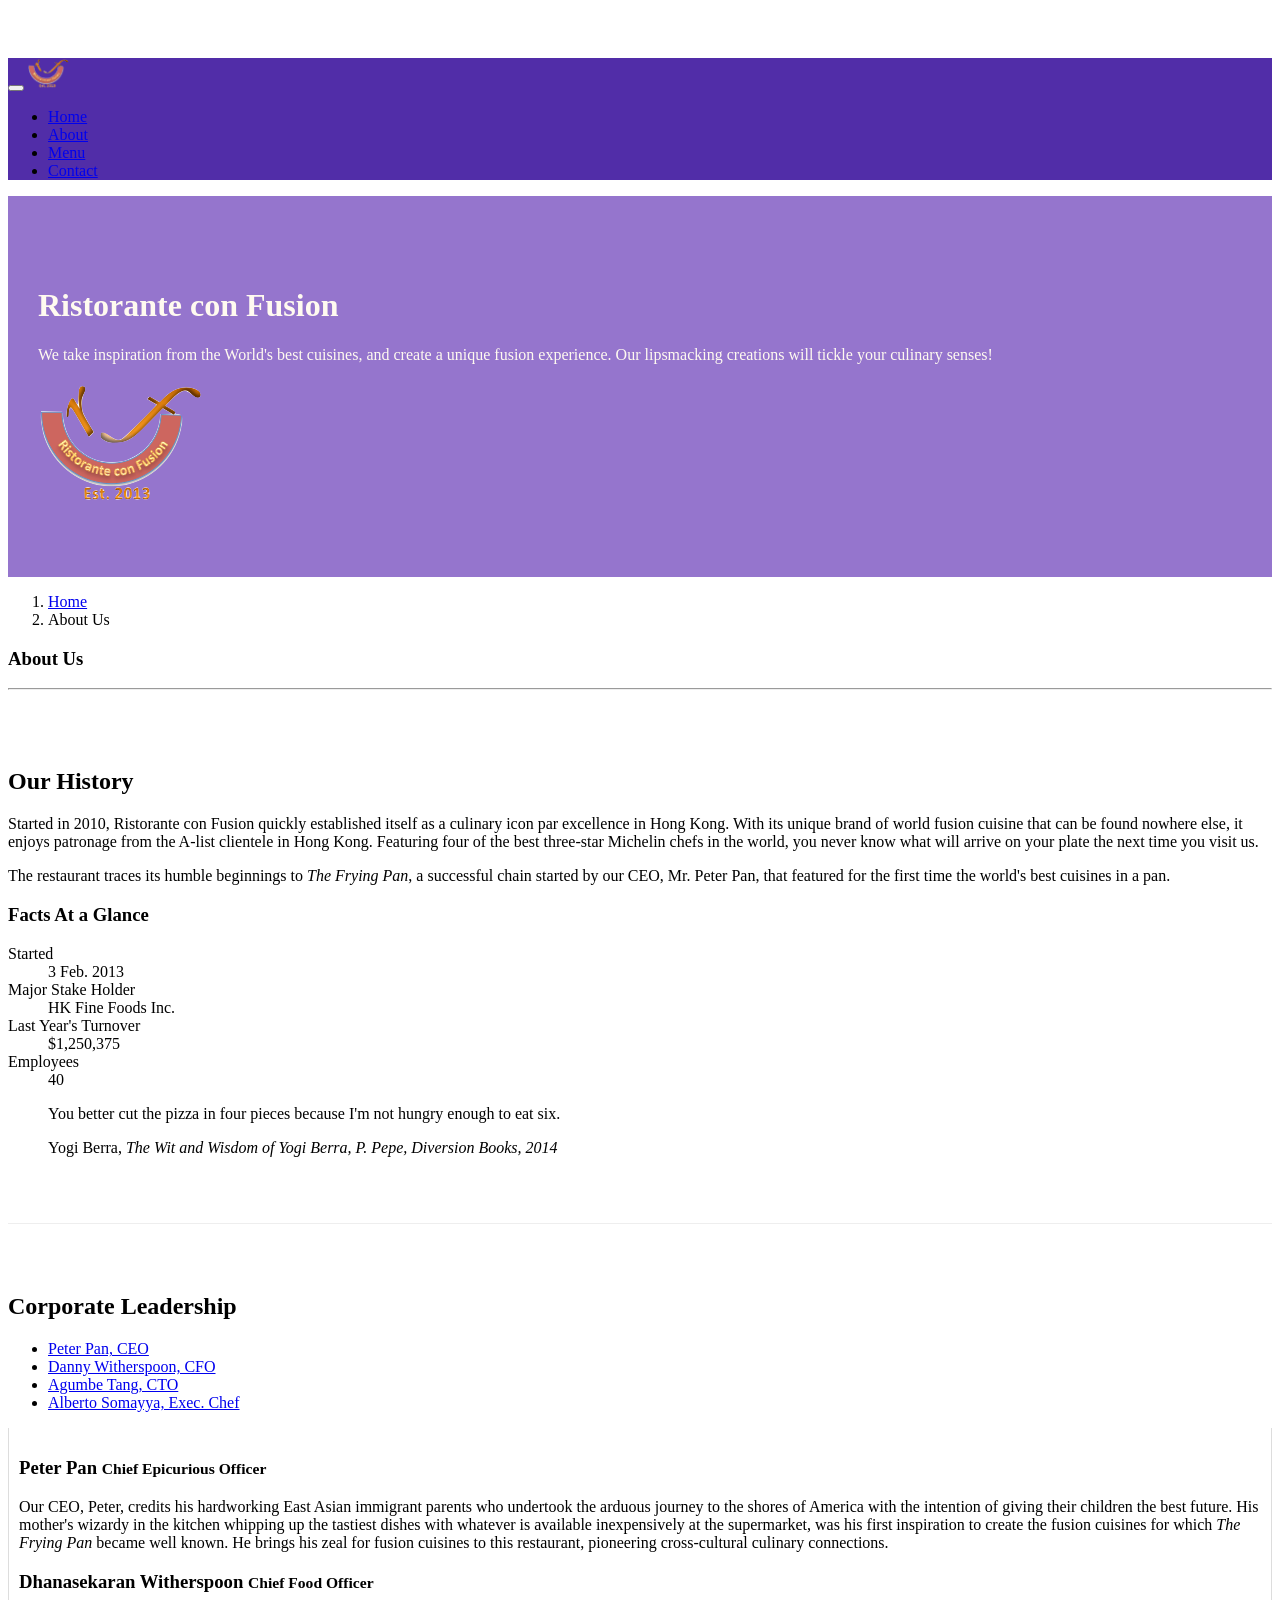
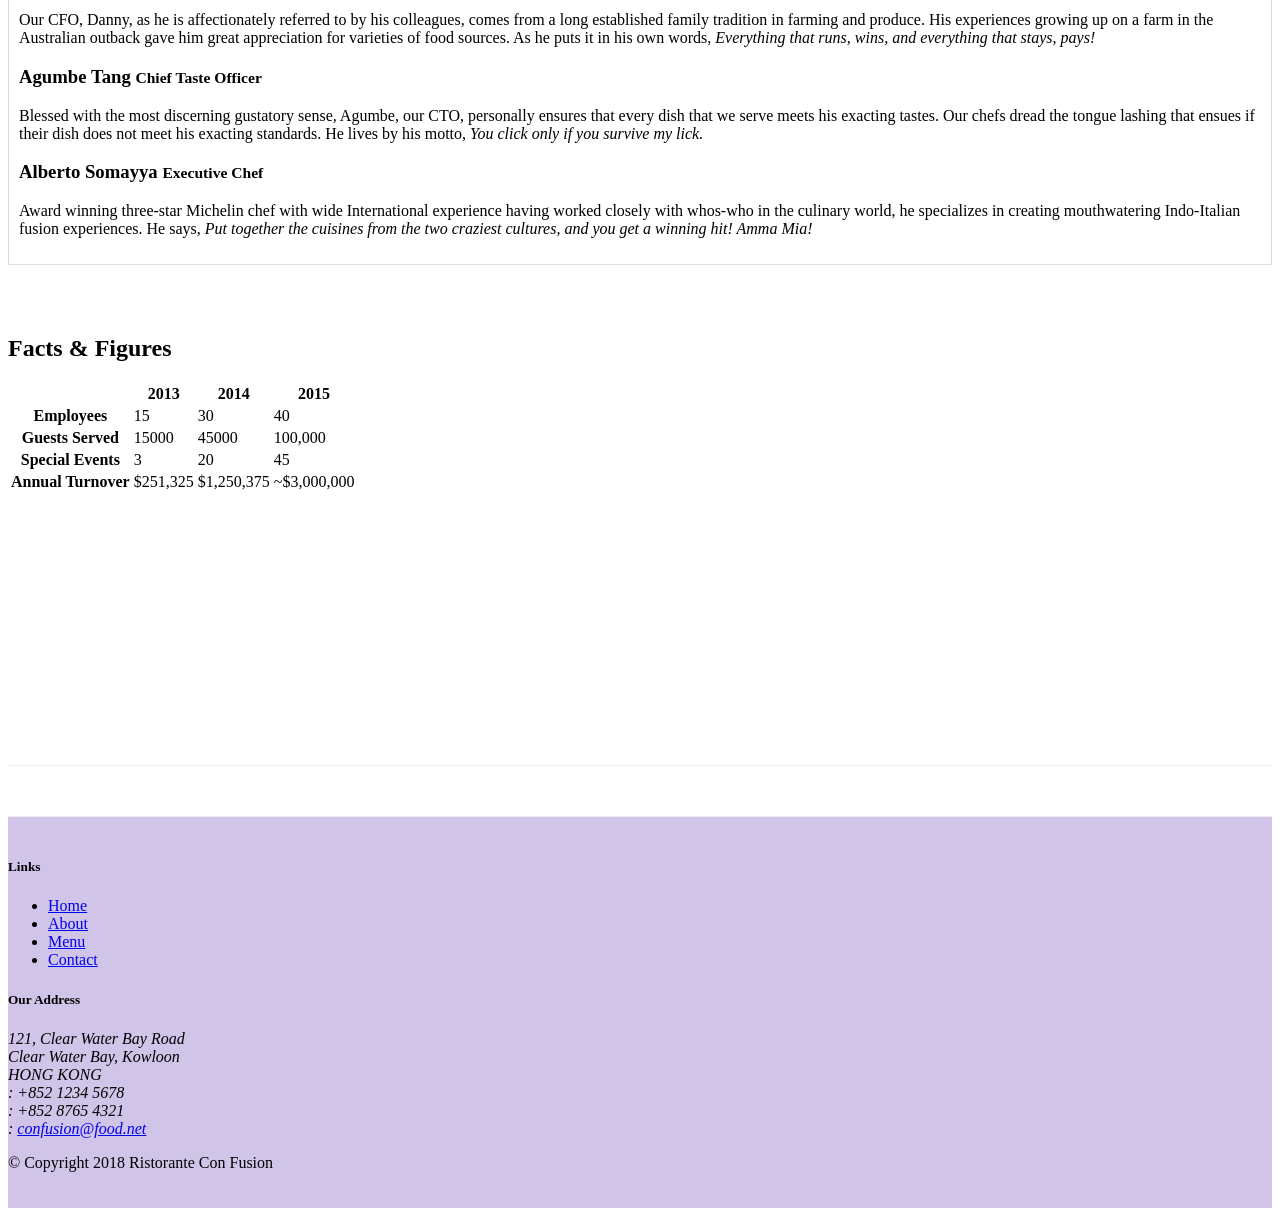
==== commit 98a10e9a: "add nav-tabs" ====
--- a/aboutus.html
+++ b/aboutus.html
@@ -106,9 +106,81 @@
         </div>
 
 
-        <div class="row row-content align-items-center">
+        <div class="row row-content">
             <div class="col-12">
                 <h2>Corporate Leadership</h2>
+                <div class="row">
+                    <ul class="nav nav-tabs">
+                        <li class="nav-item">
+                            <a class="nav-link active" href="#peter" role="tab" data-toggle="tab">Peter Pan, CEO</a>
+                        </li>
+                        <li class="nav-item">
+                            <a class="nav-link" href="#danny" role="tab" data-toggle="tab">Danny Witherspoon, CFO</a>
+                        </li>
+                        <li class="nav-item">
+                            <a class="nav-link" href="#agumbe" role="tab" data-toggle="tab">Agumbe Tang, CTO</a>
+                        </li>
+                        <li class="nav-item">
+                            <a class="nav-link" href="#alberto" role="tab" data-toggle="tab">Alberto Somayya, Exec.
+                                Chef</a>
+                        </li>
+                    </ul>
+
+                    <div class="tab-content">
+                        <div role="tabpanel" class="tab-pane fade show active" id="peter">
+                            <h3>Peter Pan <small>Chief Epicurious Officer</small></h3>
+                            <p class="d-none d-sm-block">Our CEO, Peter, credits his hardworking East Asian immigrant
+                                parents who
+                                undertook the arduous
+                                journey to the shores of America with the intention of giving their children the best
+                                future. His
+                                mother's wizardy in the kitchen whipping up the tastiest dishes with whatever is
+                                available
+                                inexpensively at the supermarket, was his first inspiration to create the fusion
+                                cuisines
+                                for which
+                                <em>The Frying Pan</em> became well known. He brings his zeal for fusion cuisines to
+                                this
+                                restaurant, pioneering cross-cultural culinary connections.</p>
+                        </div>
+                        <div role="tabpanel" class="tab-pane fade" id="danny">
+                            <h3>Dhanasekaran Witherspoon <small>Chief Food Officer</small></h3>
+                            <p class="d-none d-sm-block">Our CFO, Danny, as he is affectionately referred to by his
+                                colleagues,
+                                comes from a long established
+                                family tradition in farming and produce. His experiences growing up on a farm in the
+                                Australian
+                                outback gave him great appreciation for varieties of food sources. As he puts it in his
+                                own
+                                words,
+                                <em>Everything that runs, wins, and everything that stays, pays!</em></p>
+                        </div>
+                        <div role="tabpanel" class="tab-pane fade" id="agumbe">
+                            <h3>Agumbe Tang <small>Chief Taste Officer</small></h3>
+                            <p class="d-none d-sm-block">Blessed with the most discerning gustatory sense, Agumbe, our
+                                CTO,
+                                personally ensures that every
+                                dish that we serve meets his exacting tastes. Our chefs dread the tongue lashing that
+                                ensues if
+                                their dish does not meet his exacting standards. He lives by his motto, <em>You click
+                                    only
+                                    if you
+                                    survive my lick.</em></p>
+                        </div>
+                        <div role="tabpanel" class="tab-pane fade" id="alberto">
+                            <h3>Alberto Somayya <small>Executive Chef</small></h3>
+                            <p class="d-none d-sm-block">Award winning three-star Michelin chef with wide International
+                                experience having worked closely with
+                                whos-who in the culinary world, he specializes in creating mouthwatering Indo-Italian
+                                fusion
+                                experiences. He says, <em>Put together the cuisines from the two craziest cultures, and
+                                    you
+                                    get a
+                                    winning hit! Amma Mia!</em></p>
+                        </div>
+                    </div>
+                </div>
+
                 <div class="row row-content">
                     <div class="col-12 col-sm-9">
                         <h2>Facts &amp; Figures</h2>
@@ -155,32 +227,6 @@
 
                     </div>
                 </div>
-                <h3>Peter Pan <small>Chief Epicurious Officer</small></h3>
-                <p class="d-none d-sm-block">Our CEO, Peter, credits his hardworking East Asian immigrant parents who
-                    undertook the arduous
-                    journey to the shores of America with the intention of giving their children the best future. His
-                    mother's wizardy in the kitchen whipping up the tastiest dishes with whatever is available
-                    inexpensively at the supermarket, was his first inspiration to create the fusion cuisines for which
-                    <em>The Frying Pan</em> became well known. He brings his zeal for fusion cuisines to this
-                    restaurant, pioneering cross-cultural culinary connections.</p>
-                <h3>Dhanasekaran Witherspoon <small>Chief Food Officer</small></h3>
-                <p class="d-none d-sm-block">Our CFO, Danny, as he is affectionately referred to by his colleagues,
-                    comes from a long established
-                    family tradition in farming and produce. His experiences growing up on a farm in the Australian
-                    outback gave him great appreciation for varieties of food sources. As he puts it in his own words,
-                    <em>Everything that runs, wins, and everything that stays, pays!</em></p>
-                <h3>Agumbe Tang <small>Chief Taste Officer</small></h3>
-                <p class="d-none d-sm-block">Blessed with the most discerning gustatory sense, Agumbe, our CTO,
-                    personally ensures that every
-                    dish that we serve meets his exacting tastes. Our chefs dread the tongue lashing that ensues if
-                    their dish does not meet his exacting standards. He lives by his motto, <em>You click only if you
-                        survive my lick.</em></p>
-                <h3>Alberto Somayya <small>Executive Chef</small></h3>
-                <p class="d-none d-sm-block">Award winning three-star Michelin chef with wide International
-                    experience having worked closely with
-                    whos-who in the culinary world, he specializes in creating mouthwatering Indo-Italian fusion
-                    experiences. He says, <em>Put together the cuisines from the two craziest cultures, and you get a
-                        winning hit! Amma Mia!</em></p>
             </div>
         </div>
 
@@ -229,7 +275,12 @@
             </div>
         </div>
     </footer>
-
+    <script src="https://code.jquery.com/jquery-3.3.1.slim.min.js" integrity="sha384-q8i/X+965DzO0rT7abK41JStQIAqVgRVzpbzo5smXKp4YfRvH+8abtTE1Pi6jizo"
+        crossorigin="anonymous"></script>
+    <script src="https://cdnjs.cloudflare.com/ajax/libs/popper.js/1.14.3/umd/popper.min.js" integrity="sha384-ZMP7rVo3mIykV+2+9J3UJ46jBk0WLaUAdn689aCwoqbBJiSnjAK/l8WvCWPIPm49"
+        crossorigin="anonymous"></script>
+    <script src="https://stackpath.bootstrapcdn.com/bootstrap/4.1.3/js/bootstrap.min.js" integrity="sha384-ChfqqxuZUCnJSK3+MXmPNIyE6ZbWh2IMqE241rYiqJxyMiZ6OW/JmZQ5stwEULTy"
+        crossorigin="anonymous"></script>
 </body>
 
 </html>
--- a/css/styles.css
+++ b/css/styles.css
@@ -36,4 +36,15 @@
     font-size: 80%;
     margin: 0px;
     color: #0f0f0f;
+}
+
+.reserve {
+    margin-left: 45%;
+}
+
+.tab-content {
+    border-left: 1px solid #ddd;
+    border-right: 1px solid #ddd;
+    border-bottom: 1px solid #ddd;
+    padding: 10px;
 }
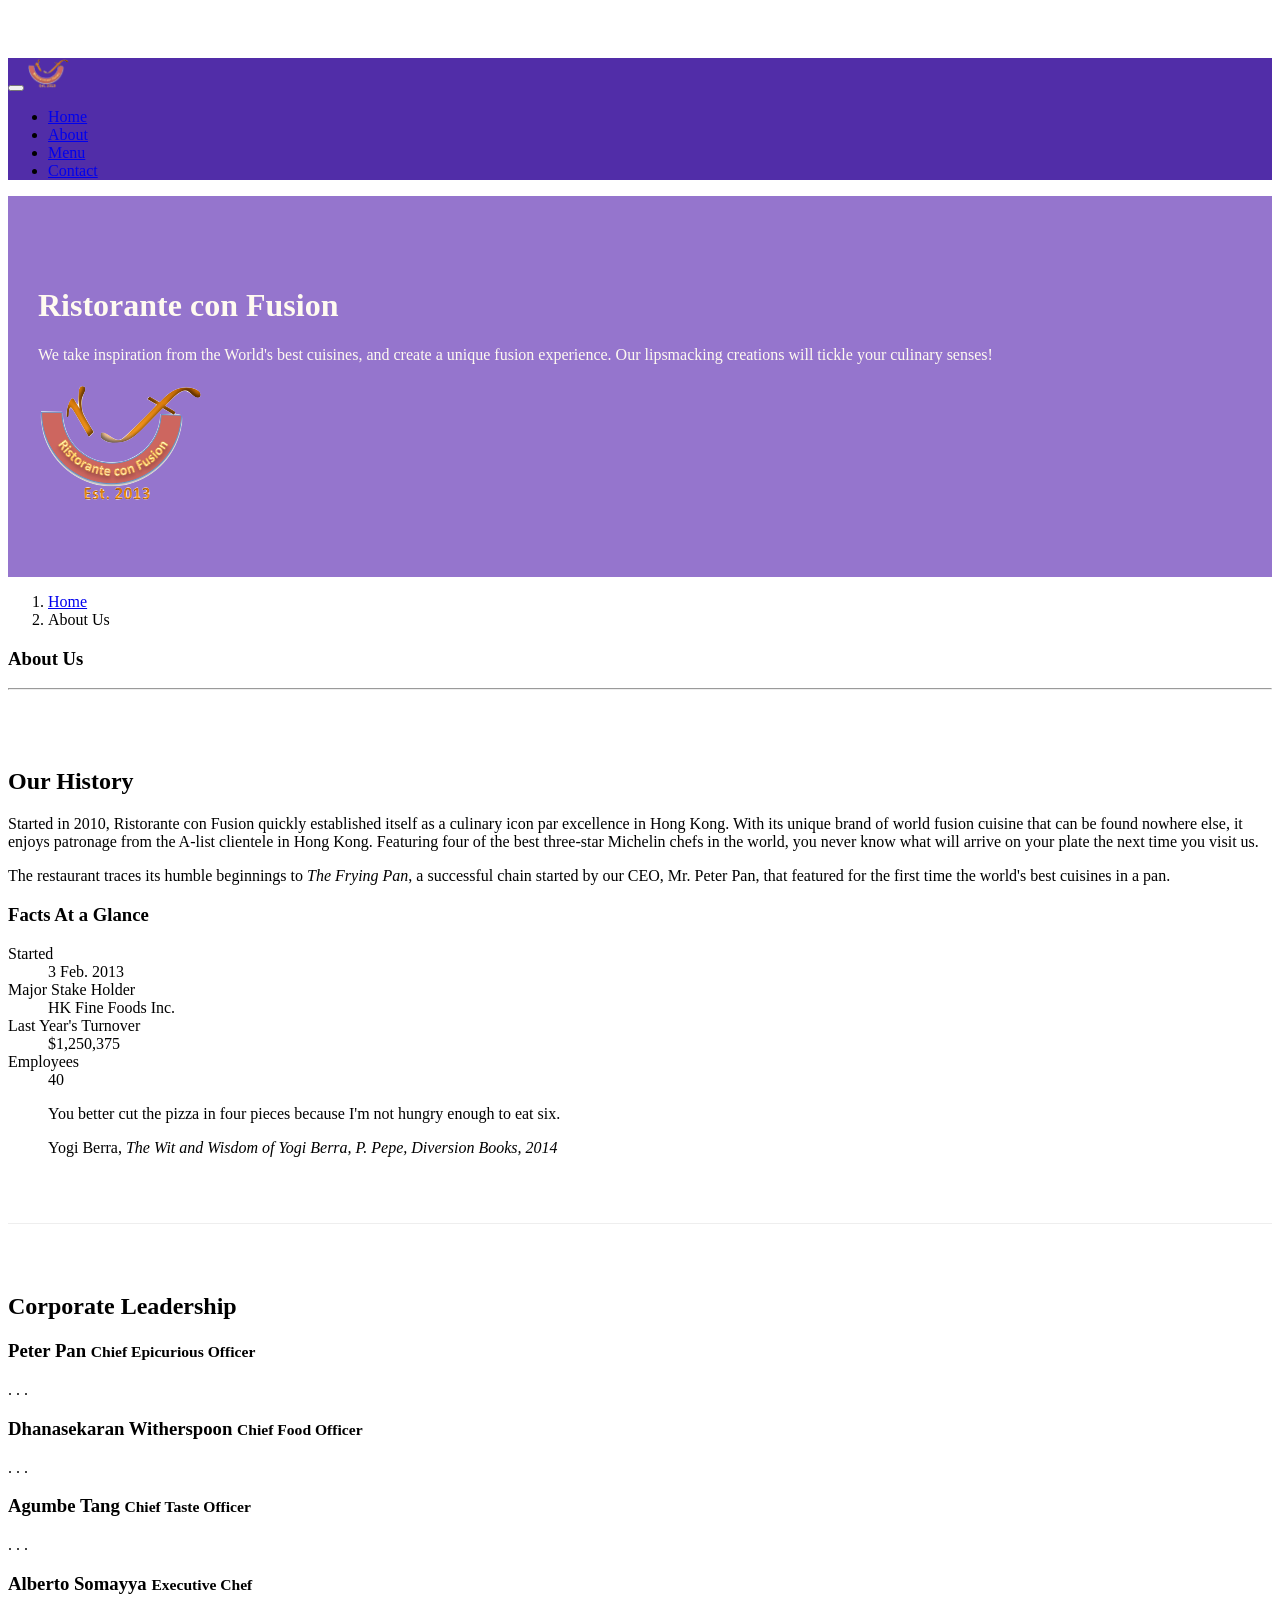
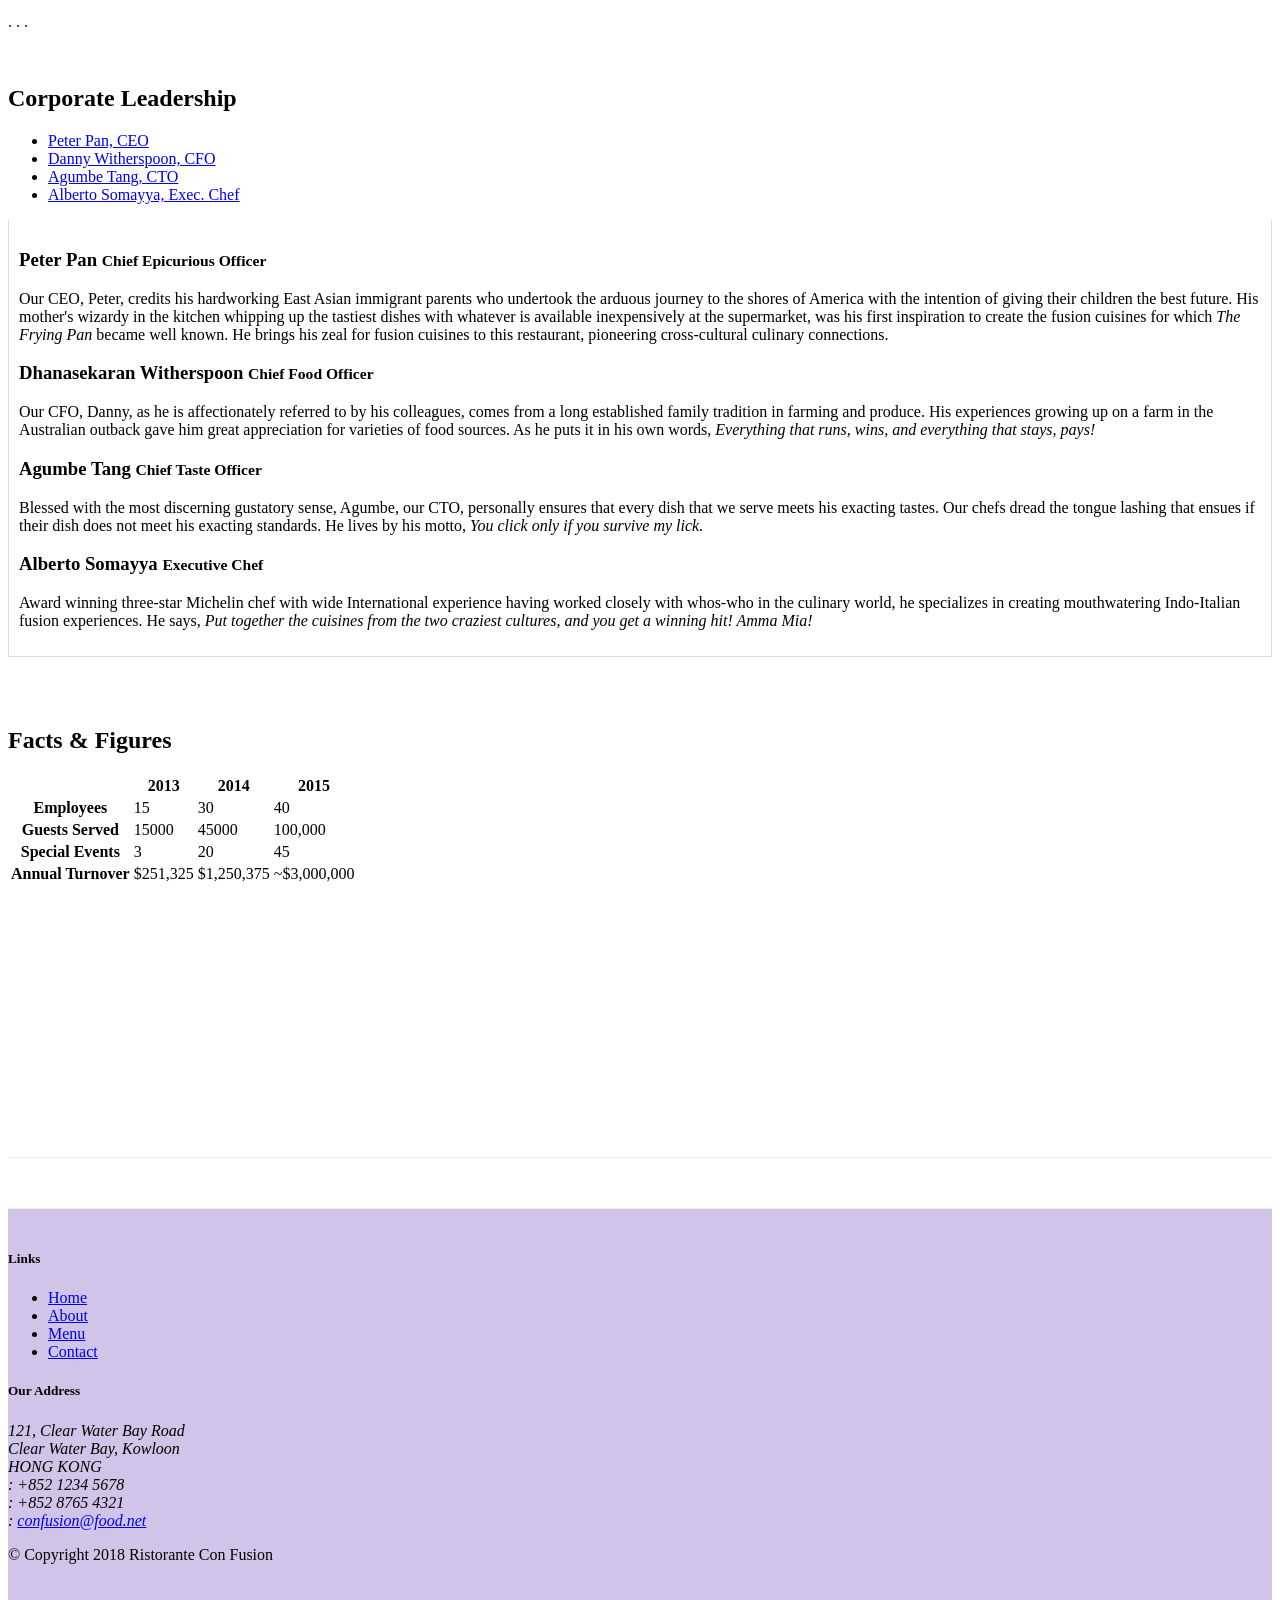
==== commit 7d870591: "added accordion" ====
--- a/aboutus.html
+++ b/aboutus.html
@@ -110,6 +110,68 @@
             <div class="col-12">
                 <h2>Corporate Leadership</h2>
                 <div class="row">
+                    <div id="accordion">
+                            <div class="card">
+                                    <div class="card-header" role="tab" id="peterhead">
+                                    <h3 class="mb-0">
+                                        <a data-toggle="collapse" data-target="#peter">
+                                        Peter Pan <small>Chief Epicurious Officer</small>
+                                        </a>
+                                    </h3>
+                                    </div>
+                                    <div class="collapse show" id="peter" data-parent="#accordion">
+                                        <div class="card-body">
+                                            <p class="d-none d-sm-block">. . .</p>
+                                        </div>
+                                    </div>
+                                </div>
+                                <div class="card">
+                                        <div class="card-header" role="tab" id="dannyhead">
+                                        <h3 class="mb-0">
+                                            <a class="collapsed" data-toggle="collapse" data-target="#danny">
+                                            Dhanasekaran Witherspoon <small>Chief Food Officer</small>
+                                            </a>
+                                        </h3>
+                                    </div>
+                                    <div class="collapse" id="danny" data-parent="#accordion">
+                                        <div class="card-body">
+                                            <p class="d-none d-sm-block">. . .</em></p>
+                                        </div>
+                                    </div>
+                                </div>
+                                <div class="card">
+                                        <div class="card-header" role="tab" id="agumbehead">
+                                        <h3 class="mb-0">
+                                            <a class="collapsed" data-toggle="collapse" data-target="#agumbe">
+                                            Agumbe Tang <small>Chief Taste Officer</small>
+                                            </a>
+                                        </h3>
+                                    </div>
+                                    <div class="collapse" id="agumbe" data-parent="#accordion">
+                                        <div class="card-body">
+                                            <p class="d-none d-sm-block">. . .</p>
+                                        </div>
+                                    </div>
+                                </div>
+                                <div class="card">
+                                        <div class="card-header" role="tab" id="albertohead">
+                                        <h3 class="mb-0">
+                                            <a class="collapsed" data-toggle="collapse" data-target="#alberto">
+                                            Alberto Somayya <small>Executive Chef</small>
+                                            </a>
+                                        </h3>
+                                    </div>
+                                    <div class="collapse" id="alberto" data-parent="#accordion">
+                                        <div class="card-body">
+                                            <p class="d-none d-sm-block">. . .</em></p>
+                                        </div>
+                                    </div>
+                                </div>
+                    </div>
+                </div>
+                <br>
+                <h2>Corporate Leadership</h2>
+                <div class="row">
                     <ul class="nav nav-tabs">
                         <li class="nav-item">
                             <a class="nav-link active" href="#peter" role="tab" data-toggle="tab">Peter Pan, CEO</a>
